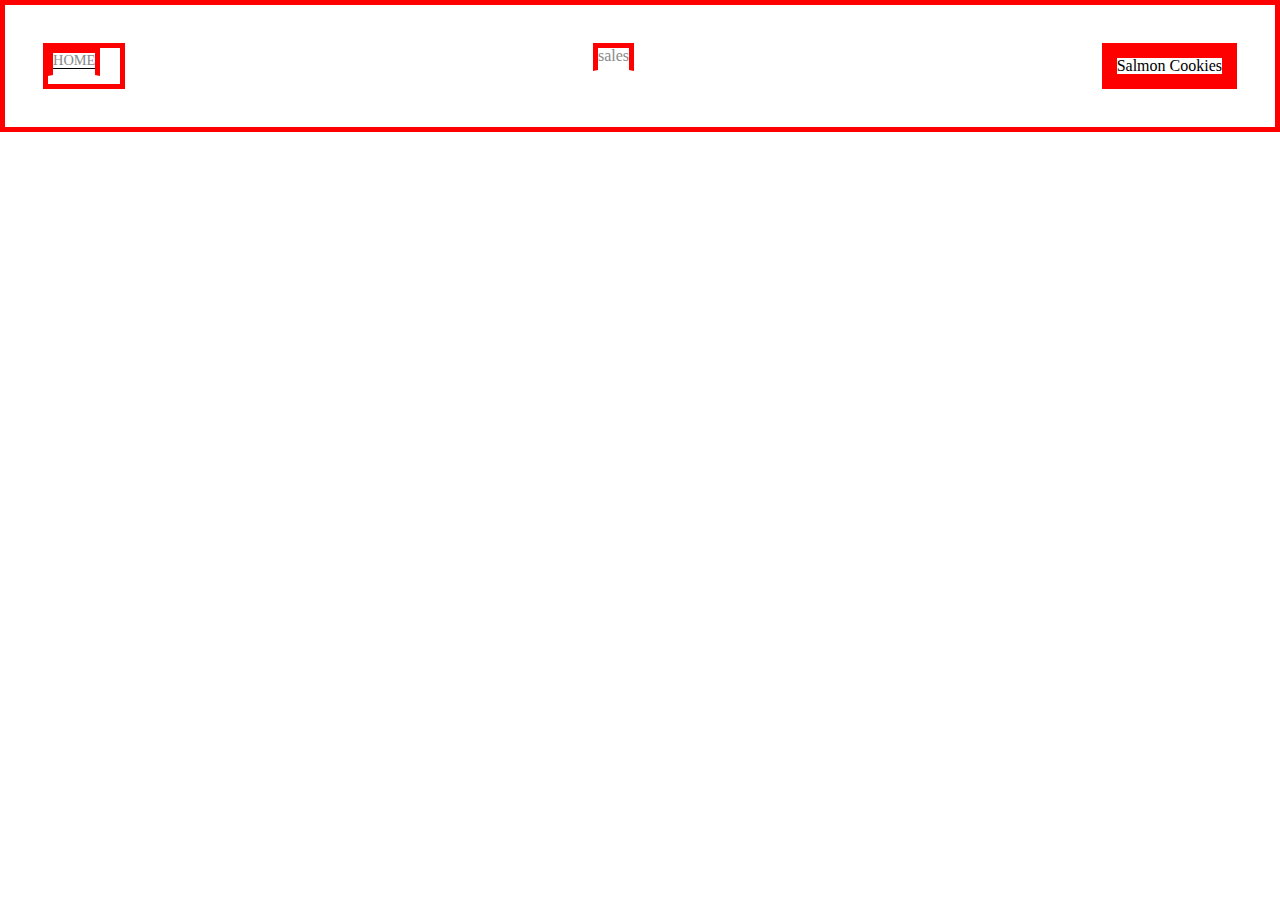
==== index.html @ 8d2a64cc "Seattle site object almost complete" ====
<!DOCTYPE html>
<html>
<head>
  <title>Salmon Cookies</title>
  <link rel="stylesheet" href="styles/reset.css">
  <link rel="stylesheet" href="styles/style.css">
</head>
<body>
  <section id='containter'>
    <div class="navWrap">
      <div class="leftNav">
          <div class="navLinkWrap">
              <a href="index.html" class="activeNavLink">Home</a>
          </div>
      </div>
      <div class="navLinkWrap">
          <a href="sales.html">sales</a>
      </div>
      <div class="rightNav">
          <div class="brand">
              <div>Salmon Cookies</div>
          </div>
      </div>
  </div>
  </section>

  <script src ="js/app.js"></script>
</body>
</html>
---- styles/style.css ----
/* Master Style */

body {
  margin: 0px;
  font-family: DSfont;
}

div {
  border: 5px solid red;
}

.container {
  display: grid;
  grid-template-columns: 1fr;
}
/* lists */
ul {
  list-style-type: circle;
}

ol {
  list-style-type: lower-roman;
}
/* Nav Style */

.navWrap {
  display:flex;
  justify-content: space-between;
  padding:38px;

}

.leftNav {
  display:flex;
}

.navWrap > .leftNav > div {
  margin-right: 20px;
  font-size: 0.9em;
  text-transform: uppercase;
}

.navLinkWrap {
  height: 22px;
  border-bottom: 1px solid transparent;
  transition: border-bottom 0.5s;
}

.navLinkWrap a {
  color: #8a8a8a;
  text-decoration: none;
  transition: color 0.5s;
}

.navLinkWrap:hover {
  border-bottom: 1px solid black;
}

.navLinkWrap a:hover {
  color: black !important;
}

.activeNavLink{
  border-bottom: 1px solid black;
}
.activeNavLink a{
  color: black !important;
}

#siteContainer {
  height: 900px;
}
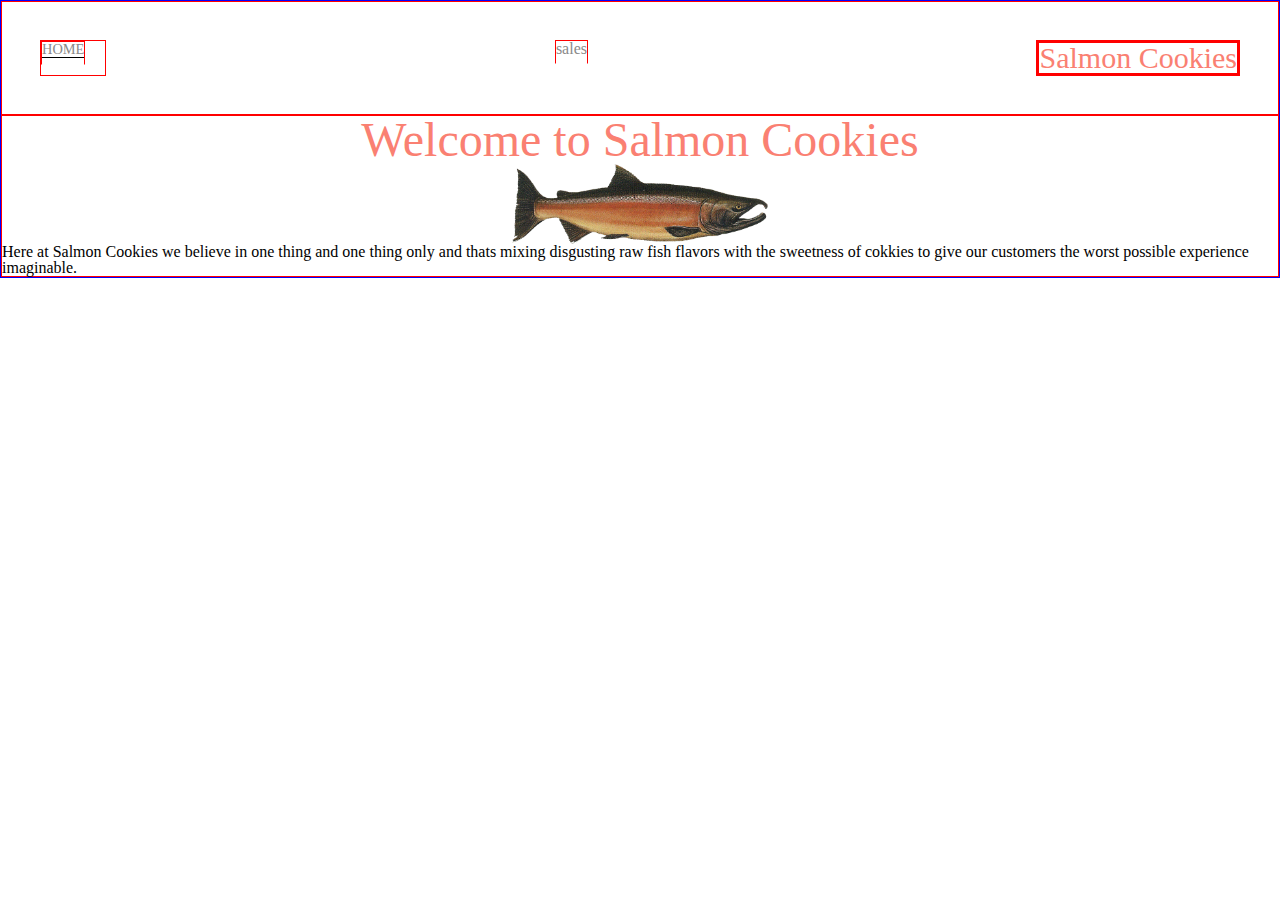
==== commit 571fdc60: "fooling with css" ====
--- a/index.html
+++ b/index.html
@@ -21,7 +21,12 @@
               <div>Salmon Cookies</div>
           </div>
       </div>
-  </div>
+    </div>
+    <div id="mascot">
+      <h1>Welcome to Salmon Cookies</h1>
+      <img src="images/salmon.png" alt="salmon cookies mascot">
+      <p>Here at Salmon Cookies we believe in one thing and one thing only and thats mixing disgusting raw fish flavors with the sweetness of cokkies to give our customers the worst possible experience imaginable.</p>
+    </div>
   </section>
 
   <script src ="js/app.js"></script>
--- a/styles/style.css
+++ b/styles/style.css
@@ -1,15 +1,26 @@
 
 /* Master Style */
 
+@font-face {
+  font-family:Lemonada;
+  src: url(fonts/Lemonada-Bold.ttf);
+}
 body {
   margin: 0px;
-  font-family: DSfont;
+  font-family:Lemonada;
 }
 
 div {
-  border: 5px solid red;
+  border: 1px solid red;
 }
 
+section {
+  border :1px solid blue;
+}
+.brand {
+  color : salmon;
+  font-size: 30px;
+}
 .container {
   display: grid;
   grid-template-columns: 1fr;
@@ -17,10 +28,6 @@
 /* lists */
 ul {
   list-style-type: circle;
-}
-
-ol {
-  list-style-type: lower-roman;
 }
 /* Nav Style */
 
@@ -70,4 +77,18 @@
 
 #siteContainer {
   height: 900px;
-}+}
+
+#mascot h1 {
+  text-align:center;
+  font-size: 3em;
+  color: Salmon
+}
+
+#mascot img {
+  display :block;
+  margin-left: auto;
+  margin-right:auto;
+  width: 20%;
+}
+
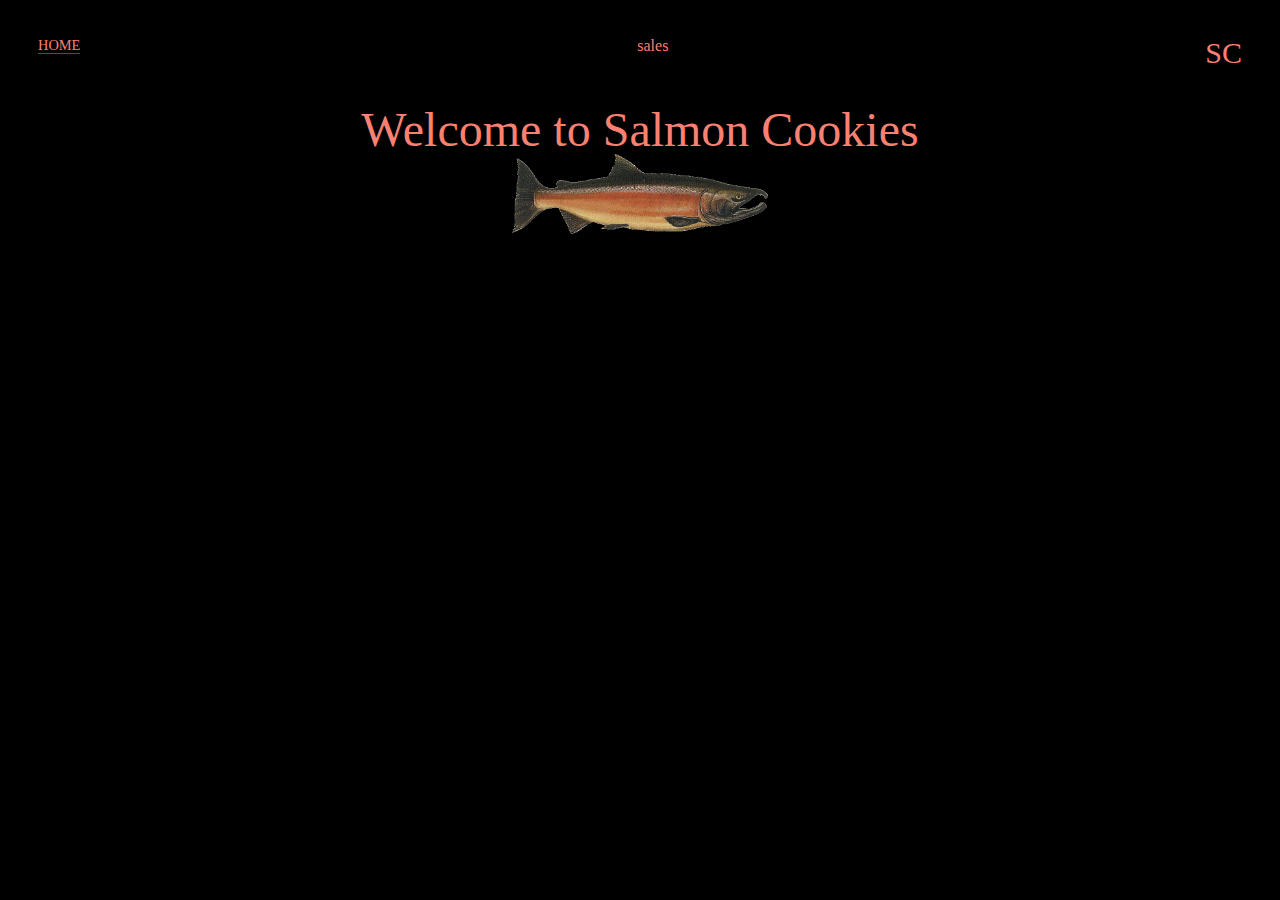
==== commit 36e4605b: "quality of code changes to app.js" ====
--- a/index.html
+++ b/index.html
@@ -18,17 +18,15 @@
       </div>
       <div class="rightNav">
           <div class="brand">
-              <div>Salmon Cookies</div>
+              <div>SC</div>
           </div>
       </div>
     </div>
     <div id="mascot">
       <h1>Welcome to Salmon Cookies</h1>
       <img src="images/salmon.png" alt="salmon cookies mascot">
-      <p>Here at Salmon Cookies we believe in one thing and one thing only and thats mixing disgusting raw fish flavors with the sweetness of cokkies to give our customers the worst possible experience imaginable.</p>
     </div>
   </section>
-
   <script src ="js/app.js"></script>
 </body>
 </html>--- a/styles/style.css
+++ b/styles/style.css
@@ -8,14 +8,8 @@
 body {
   margin: 0px;
   font-family:Lemonada;
-}
-
-div {
-  border: 1px solid red;
-}
-
-section {
-  border :1px solid blue;
+  background-color: black;
+  color: salmon;
 }
 .brand {
   color : salmon;
@@ -25,10 +19,7 @@
   display: grid;
   grid-template-columns: 1fr;
 }
-/* lists */
-ul {
-  list-style-type: circle;
-}
+
 /* Nav Style */
 
 .navWrap {
@@ -55,30 +46,28 @@
 }
 
 .navLinkWrap a {
-  color: #8a8a8a;
+  color: salmon;
   text-decoration: none;
   transition: color 0.5s;
 }
 
 .navLinkWrap:hover {
-  border-bottom: 1px solid black;
+  border-bottom: 1px solid red;
 }
 
 .navLinkWrap a:hover {
-  color: black !important;
+  color:red!important;
 }
 
 .activeNavLink{
-  border-bottom: 1px solid black;
+  border-bottom: 1px solid red;
 }
 .activeNavLink a{
-  color: black !important;
+  color:red !important;
 }
 
-#siteContainer {
-  height: 900px;
-}
 
+/* new */
 #mascot h1 {
   text-align:center;
   font-size: 3em;
@@ -92,3 +81,26 @@
   width: 20%;
 }
 
+#siteContainer {
+  display:grid;
+  grid-template-columns: 1fr 1fr 1fr;
+}
+
+#siteContainer > div {
+  position: relative;
+  text-align: center;
+  padding:15px;
+  background-color: black;
+  color:white;
+}
+
+
+#siteContainer > div > :first-child {
+  font-size: 25px;
+  color: salmon;
+}
+
+#siteContainer > div > ul > :last-child {
+  font-size: 20px;
+  color: red;
+}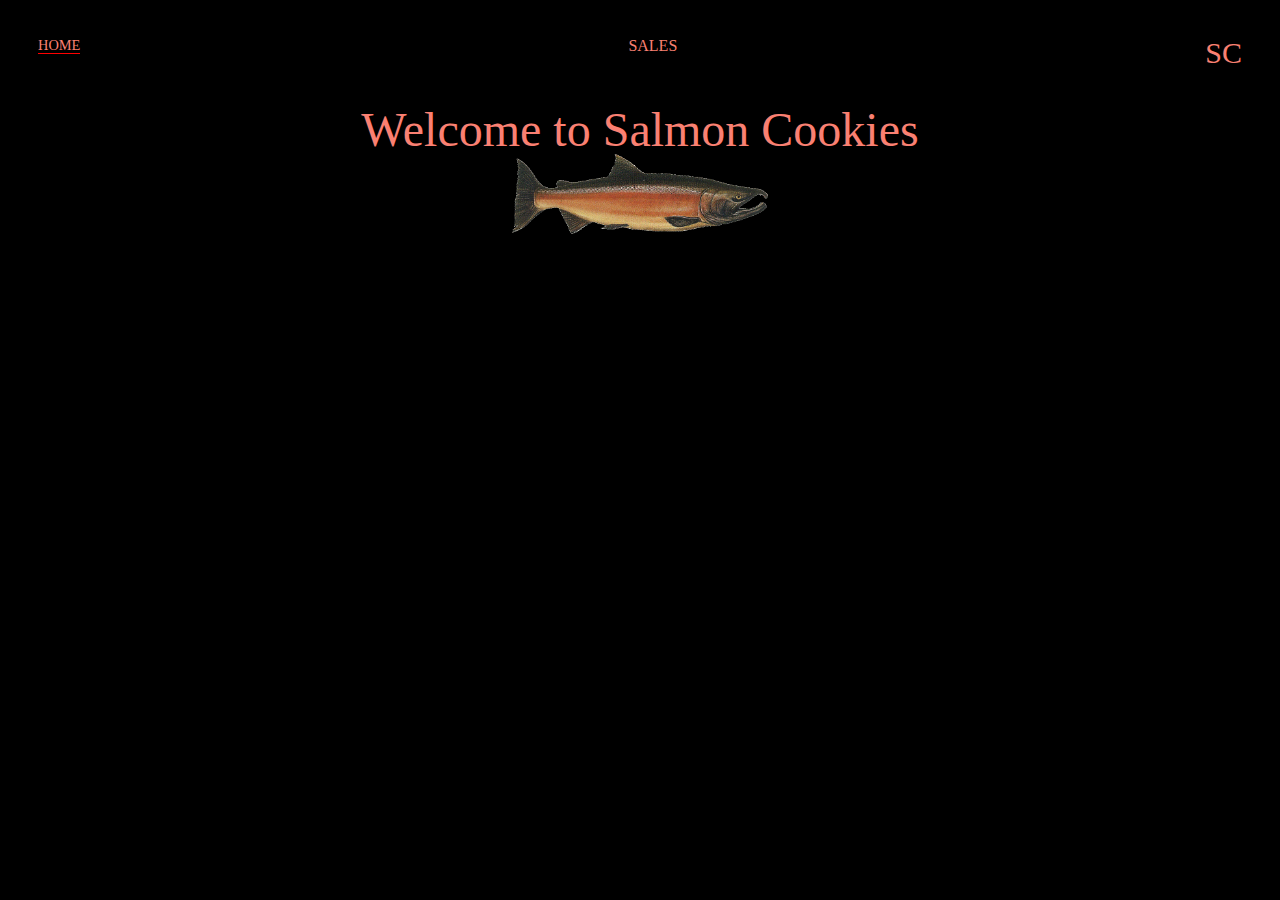
==== commit b759998d: "lab 07 complete" ====
--- a/index.html
+++ b/index.html
@@ -14,7 +14,7 @@
           </div>
       </div>
       <div class="navLinkWrap">
-          <a href="sales.html">sales</a>
+          <a href="sales.html">SALES</a>
       </div>
       <div class="rightNav">
           <div class="brand">
--- a/styles/style.css
+++ b/styles/style.css
@@ -94,13 +94,23 @@
   color:white;
 }
 
-
-#siteContainer > div > :first-child {
-  font-size: 25px;
-  color: salmon;
+table {
+  margin-left: auto;
+  margin-right: auto;
+  text-align:center;
+}
+table , td , tr, th {
+  border: 1px solid red;
+  padding: 1em;
+}
+td {
+  color: white;
 }
 
-#siteContainer > div > ul > :last-child {
-  font-size: 20px;
-  color: red;
+tr > :first-child {
+  color:salmon;
+}
+
+th {
+  color: crimson;
 }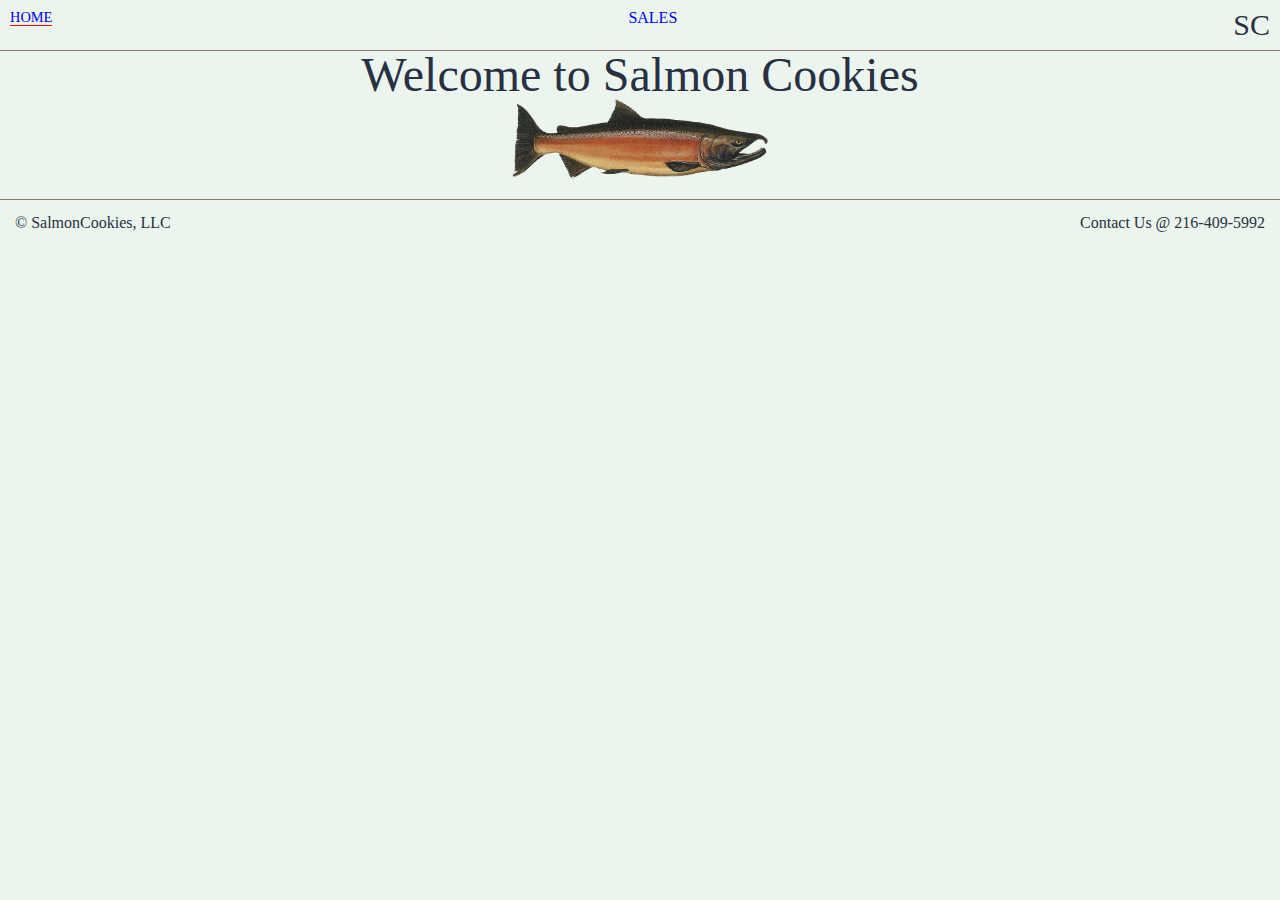
==== commit 88fa1362: "added assets" ====
--- a/index.html
+++ b/index.html
@@ -27,6 +27,16 @@
       <img src="images/salmon.png" alt="salmon cookies mascot">
     </div>
   </section>
+  
+  <footer>
+    <div id="rightFoot">
+      <p> &copy SalmonCookies, LLC</p>
+    </div>
+    <div id="leftFoot">
+      <p> Contact Us @ 216-409-5992</p>
+    </div>
+  </footer>
   <script src ="js/app.js"></script>
 </body>
+
 </html>--- a/styles/style.css
+++ b/styles/style.css
@@ -5,19 +5,27 @@
   font-family:Lemonada;
   src: url(fonts/Lemonada-Bold.ttf);
 }
+*{
+  margin:0;
+}
 body {
-  margin: 0px;
+ 
   font-family:Lemonada;
-  background-color: black;
-  color: salmon;
+  background-color:#ebf5ee;
+  color: #283044;
+  height:100%;
+  display:flex;
+  flex-direction: column;
 }
 .brand {
-  color : salmon;
+  color :#283044;
   font-size: 30px;
 }
 .container {
   display: grid;
   grid-template-columns: 1fr;
+  flex: 1 0 auto;
+
 }
 
 /* Nav Style */
@@ -25,8 +33,8 @@
 .navWrap {
   display:flex;
   justify-content: space-between;
-  padding:38px;
-
+  padding:10px;
+  border-bottom:1px solid #8b786d ;
 }
 
 .leftNav {
@@ -37,6 +45,7 @@
   margin-right: 20px;
   font-size: 0.9em;
   text-transform: uppercase;
+  
 }
 
 .navLinkWrap {
@@ -46,7 +55,7 @@
 }
 
 .navLinkWrap a {
-  color: salmon;
+  color: :#283044;
   text-decoration: none;
   transition: color 0.5s;
 }
@@ -71,7 +80,7 @@
 #mascot h1 {
   text-align:center;
   font-size: 3em;
-  color: Salmon
+
 }
 
 #mascot img {
@@ -92,25 +101,42 @@
   padding:15px;
   background-color: black;
   color:white;
+
 }
-
+/* table */
 table {
   margin-left: auto;
   margin-right: auto;
   text-align:center;
+  margin-top: 2em;
+  background-color:#8b786d;
+  font-weight: bold;
 }
 table , td , tr, th {
-  border: 1px solid red;
+  border: 1px solid #bfa89e;
+  border-radius: 20px;
   padding: 1em;
 }
 td {
-  color: white;
+  color: black;
 }
 
 tr > :first-child {
-  color:salmon;
+  color:#78a1bb;
 }
 
 th {
-  color: crimson;
-}+  color:#78a1bb;
+}
+
+
+footer {
+  border-top: 1px solid #8b786d;
+  margin-top:20px;
+  padding:15px;
+  display:flex;
+  justify-content: space-between;
+  flex-shrink:0;
+
+}
+/* footer */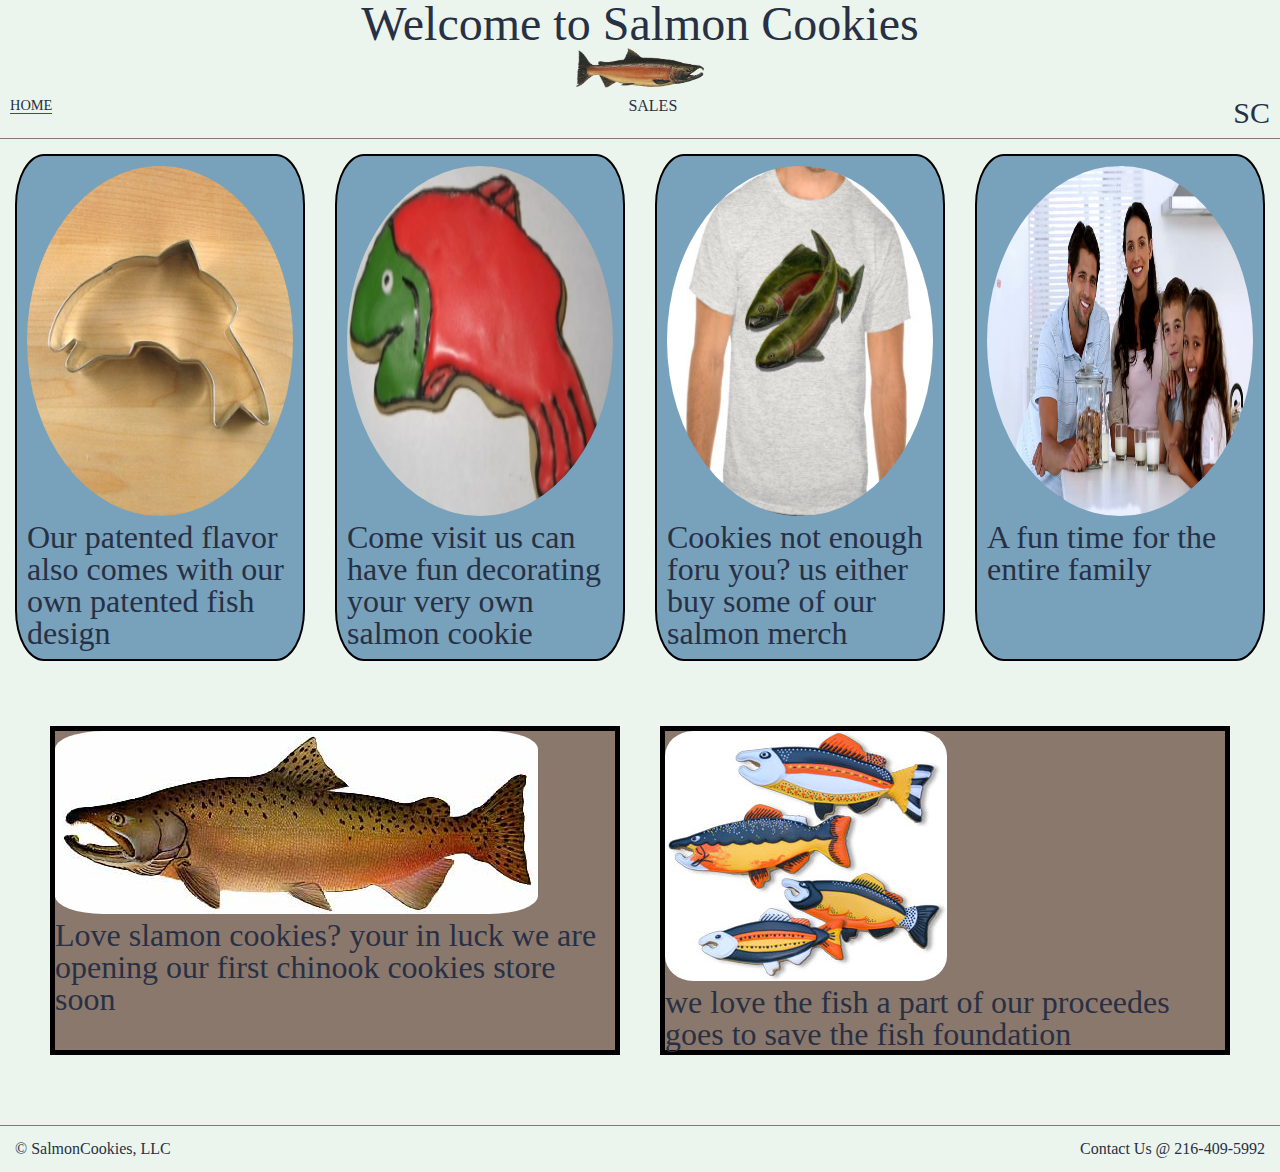
==== commit cbae2621: "got some filler content on home page" ====
--- a/index.html
+++ b/index.html
@@ -7,6 +7,10 @@
 </head>
 <body>
   <section id='containter'>
+    <div id="mascot">
+      <h1>Welcome to Salmon Cookies</h1>
+      <img src="images/salmon.png" alt="salmon cookies mascot">
+    </div>
     <div class="navWrap">
       <div class="leftNav">
           <div class="navLinkWrap">
@@ -22,10 +26,18 @@
           </div>
       </div>
     </div>
-    <div id="mascot">
-      <h1>Welcome to Salmon Cookies</h1>
-      <img src="images/salmon.png" alt="salmon cookies mascot">
+   
+    <div class="tri-content">
+      <div><img src="images/cutter.jpeg" alt=""><p> Our patented flavor also comes with our own patented fish design</p></div>
+      <div><img src="images/frosted-cookie.jpg" alt=""><p>Come visit us can have fun decorating your very own salmon cookie</p></div>
+      <div><img src="images/shirt.jpg" alt="">Cookies not enough foru you? us either buy some of our salmon merch </div>
+      <div><img src="images/family.jpg" alt="picture of happy"><p> A fun time for the entire family</p></div>
     </div>
+    <div id="under-content">
+      <div><img src="images/chinook.jpg" alt=""><p>Love slamon cookies? your in luck we are opening our first chinook cookies store soon</p></div>
+      <div><img src="images/fish.jpg" alt=""><p> we love the fish a part of our proceedes goes to save the fish foundation</p></div>
+    </div>
+    </section>
   </section>
   
   <footer>
--- a/styles/style.css
+++ b/styles/style.css
@@ -21,11 +21,9 @@
   color :#283044;
   font-size: 30px;
 }
-.container {
+#container {
   display: grid;
   grid-template-columns: 1fr;
-  flex: 1 0 auto;
-
 }
 
 /* Nav Style */
@@ -35,6 +33,7 @@
   justify-content: space-between;
   padding:10px;
   border-bottom:1px solid #8b786d ;
+
 }
 
 .leftNav {
@@ -55,7 +54,7 @@
 }
 
 .navLinkWrap a {
-  color: :#283044;
+  color: #283044;
   text-decoration: none;
   transition: color 0.5s;
 }
@@ -87,22 +86,50 @@
   display :block;
   margin-left: auto;
   margin-right:auto;
-  width: 20%;
+  width: 10%;
 }
 
-#siteContainer {
-  display:grid;
-  grid-template-columns: 1fr 1fr 1fr;
-}
+ .tri-content {
+   display: grid;
+   grid-template-columns: 1fr 1fr 1fr 1fr;
+ }
 
-#siteContainer > div {
-  position: relative;
-  text-align: center;
-  padding:15px;
-  background-color: black;
-  color:white;
+ .tri-content > div {
+   position: relative;
+   margin: 15px;
+   border:2px solid black;
+   padding:10px;
+   background-color: #78a1bb;
+   border-radius: 10%;
+   font-size: 2em;
+ }
 
-}
+ .tri-content > div > img {
+   height:350px;
+   width:100%;
+   border-radius: 50%;
+ }
+
+ #under-content {
+ 
+   margin: 30px;
+   display: grid;
+   grid-template-columns: 1fr 1fr;
+ }
+
+ #under-content > div {
+   border: 5px solid black;
+   position: relative;
+   background-color: #8b786d;
+   margin:20px;
+   font-size: 2em;
+ }
+
+ #under-content > div > img {
+   border-radius:10%;
+  
+ }
+ 
 /* table */
 table {
   margin-left: auto;
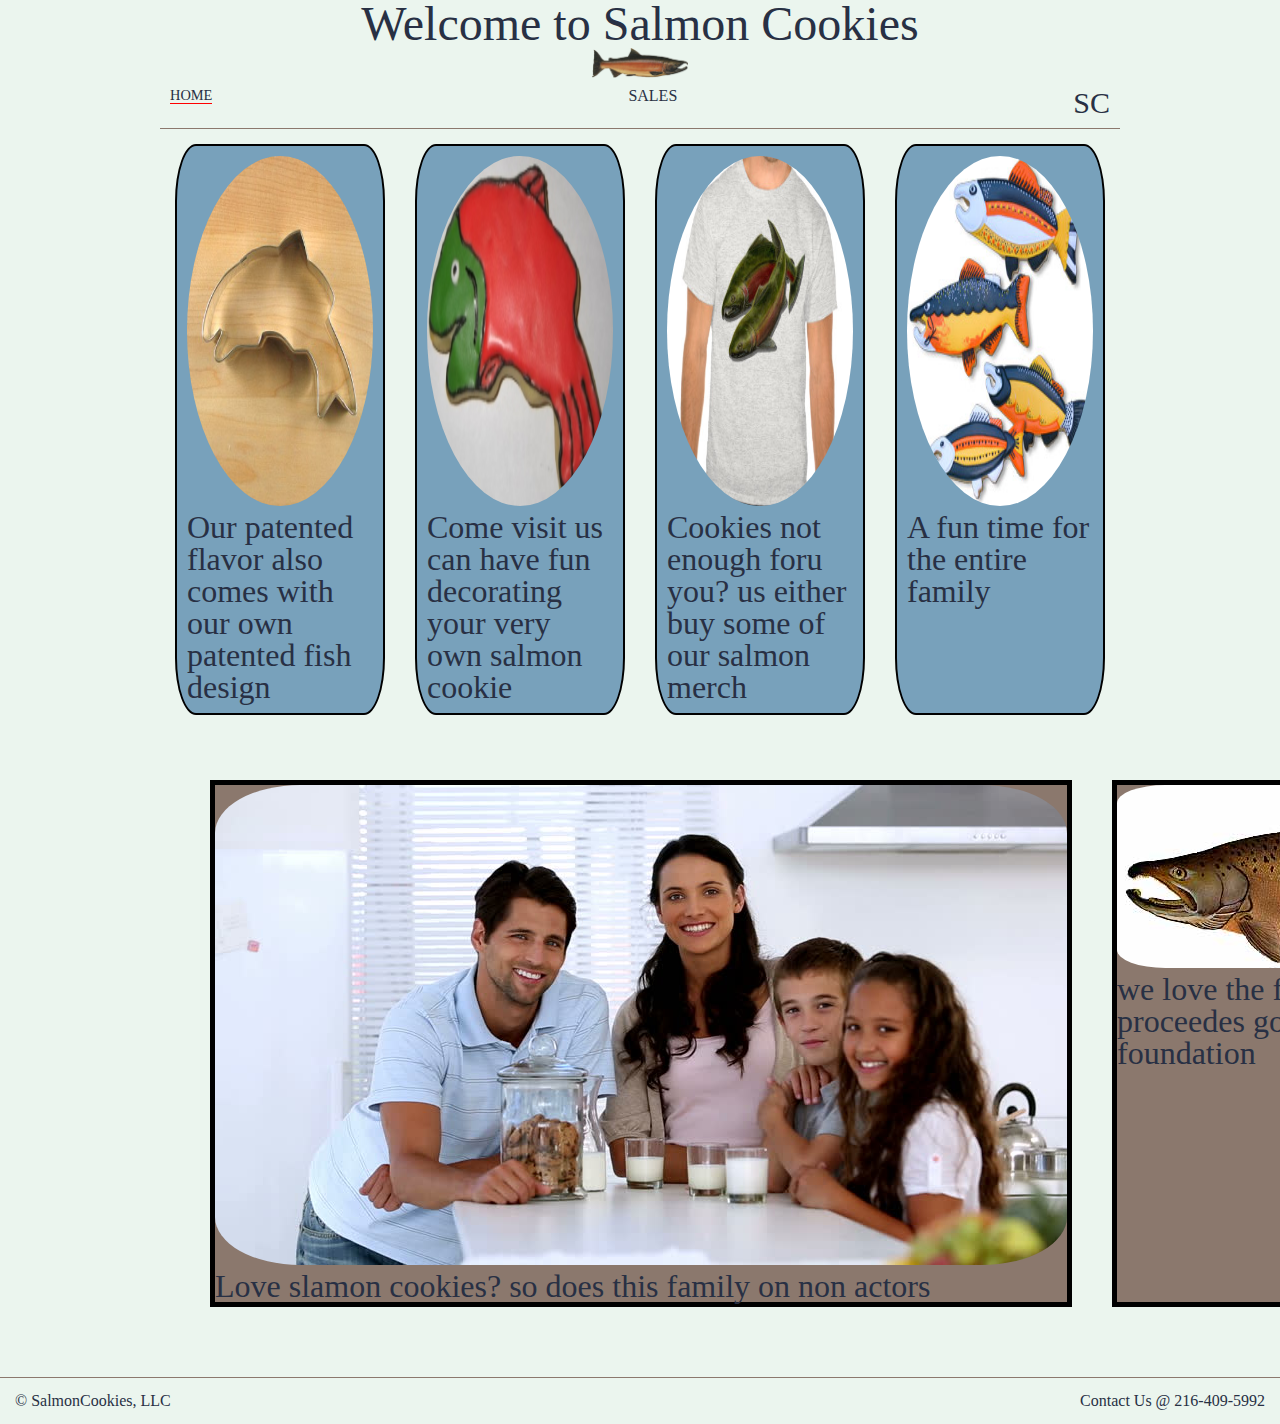
==== commit 4be70897: "css tweaks'" ====
--- a/index.html
+++ b/index.html
@@ -31,11 +31,11 @@
       <div><img src="images/cutter.jpeg" alt=""><p> Our patented flavor also comes with our own patented fish design</p></div>
       <div><img src="images/frosted-cookie.jpg" alt=""><p>Come visit us can have fun decorating your very own salmon cookie</p></div>
       <div><img src="images/shirt.jpg" alt="">Cookies not enough foru you? us either buy some of our salmon merch </div>
-      <div><img src="images/family.jpg" alt="picture of happy"><p> A fun time for the entire family</p></div>
+      <div><img src="images/fish.jpg" alt="picture of happy"><p> A fun time for the entire family</p></div>
     </div>
     <div id="under-content">
-      <div><img src="images/chinook.jpg" alt=""><p>Love slamon cookies? your in luck we are opening our first chinook cookies store soon</p></div>
-      <div><img src="images/fish.jpg" alt=""><p> we love the fish a part of our proceedes goes to save the fish foundation</p></div>
+      <div><img src="images/family.jpg" alt=""><p>Love slamon cookies? so does this family on non actors</p></div>
+      <div><img src="images/chinook.jpg" alt=""><p> we love the fish a part of our proceedes goes to save the fish foundation</p></div>
     </div>
     </section>
   </section>
--- a/styles/style.css
+++ b/styles/style.css
@@ -21,10 +21,11 @@
   color :#283044;
   font-size: 30px;
 }
-#container {
-  display: grid;
-  grid-template-columns: 1fr;
-}
+ section {
+   width: 75%;
+   margin-left: auto;
+   margin-right: auto;
+ }
 
 /* Nav Style */
 
